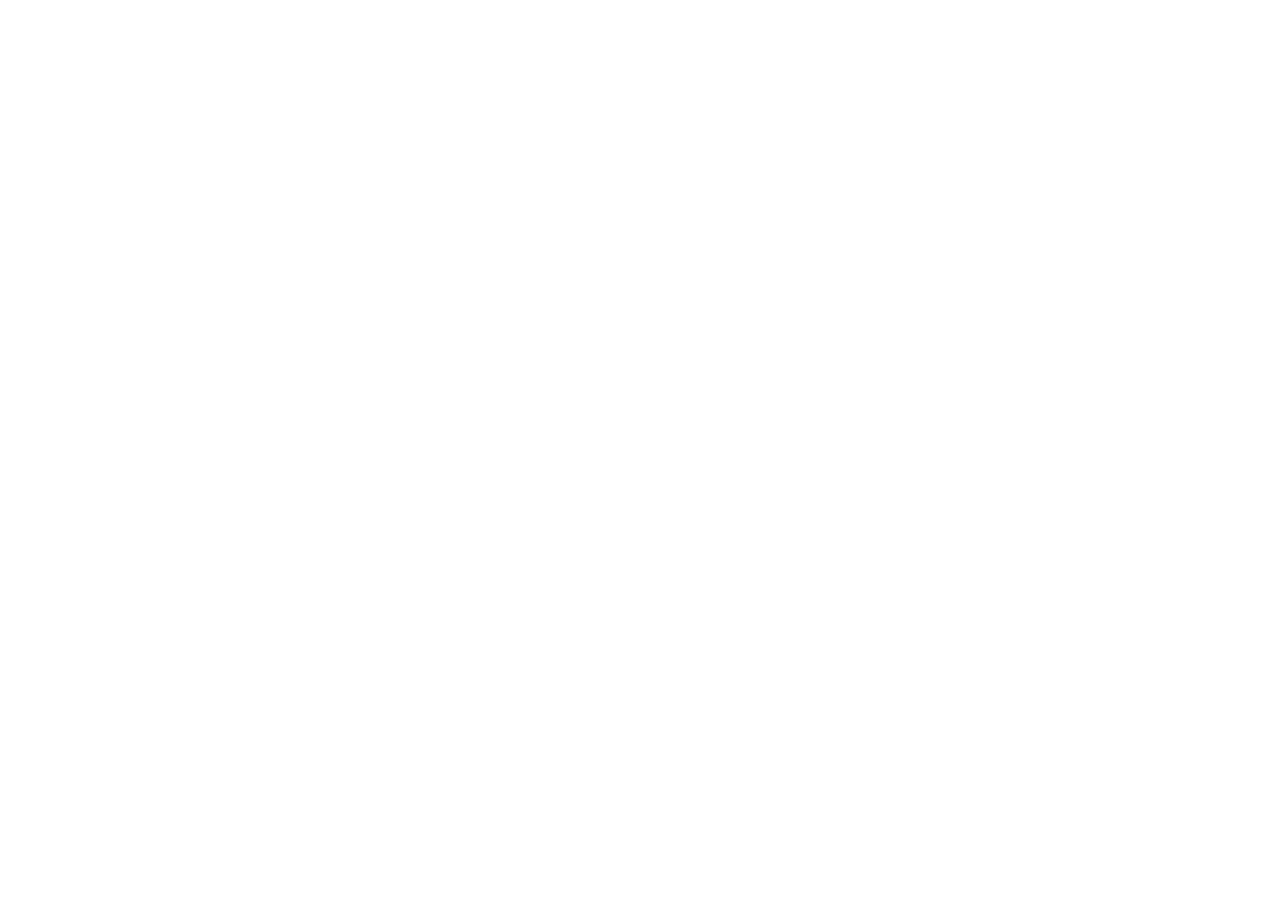
==== scratch/scratch.html @ f8d4c665 "elvis" ====
<!DOCTYPE html>
<html lang="en">
<head>
    <meta charset="UTF-8">
    <meta http-equiv="X-UA-Compatible" content="IE=edge">
    <meta name="viewport" content="width=device-width, initial-scale=1.0">
    <title>Scratch</title>
</head>
<body>
    
</body>
</html>
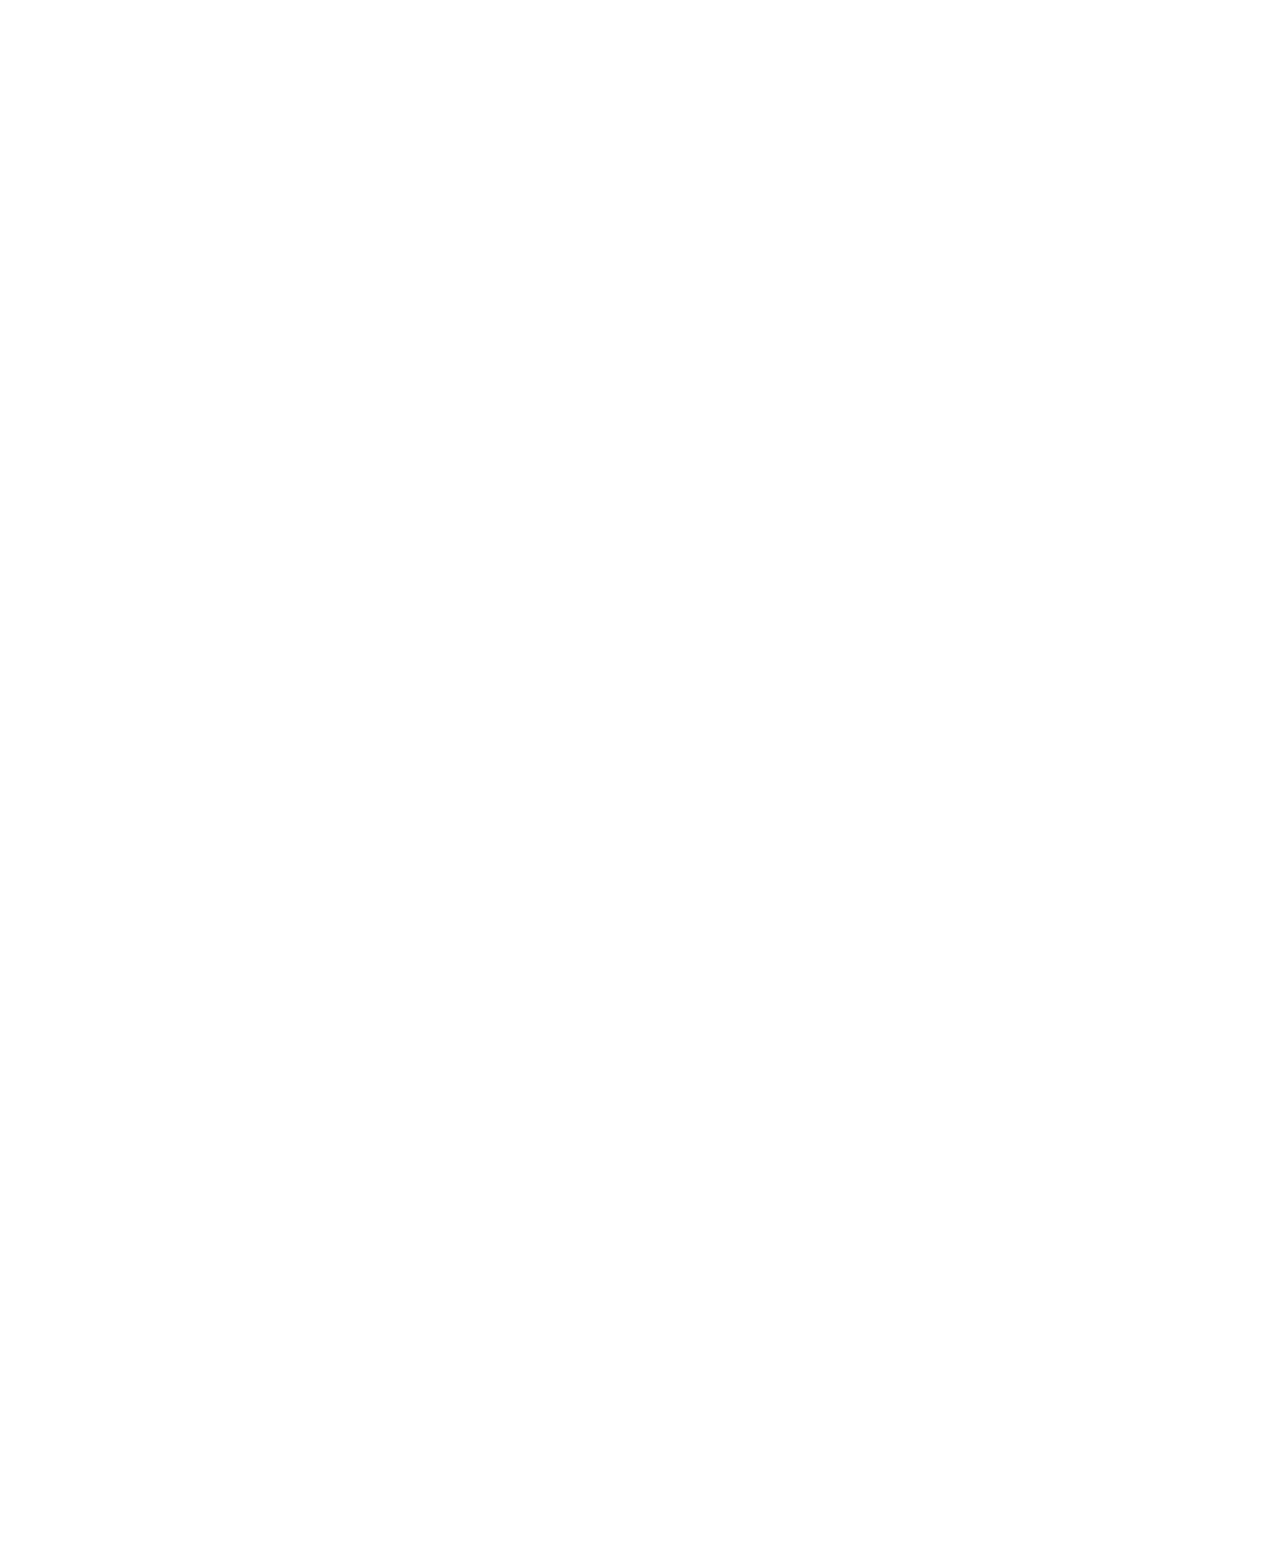
==== commit 6a5178d4: "scracth" ====
--- a/scratch/scratch.html
+++ b/scratch/scratch.html
@@ -7,6 +7,25 @@
     <title>Scratch</title>
 </head>
 <body>
-    
+    <div class="container">
+        <div class="scratch">
+            <div>
+                <iframe src="https://scratch.mit.edu/projects/797963511/embed" allowtransparency="true" width="385" height="302" frameborder="0" scrolling="no" allowfullscreen></iframe>
+            </div>
+            
+            <div>
+                <iframe src="https://scratch.mit.edu/projects/799142786/embed" allowtransparency="true" width="385" height="302" frameborder="0" scrolling="no" allowfullscreen></iframe>
+            </div>
+            <div>
+                <iframe src="https://scratch.mit.edu/projects/774286233/embed" allowtransparency="true" width="385" height="302" frameborder="0" scrolling="no" allowfullscreen></iframe>
+            </div>
+            <div>
+                <iframe src="https://scratch.mit.edu/projects/779195320/embed" allowtransparency="true" width="385" height="302" frameborder="0" scrolling="no" allowfullscreen></iframe>
+            </div>
+            <div>
+                <iframe src="https://scratch.mit.edu/projects/775542560/embed" allowtransparency="true" width="385" height="302" frameborder="0" scrolling="no" allowfullscreen></iframe>
+            </div>
+        </div>
+    </div>
 </body>
 </html>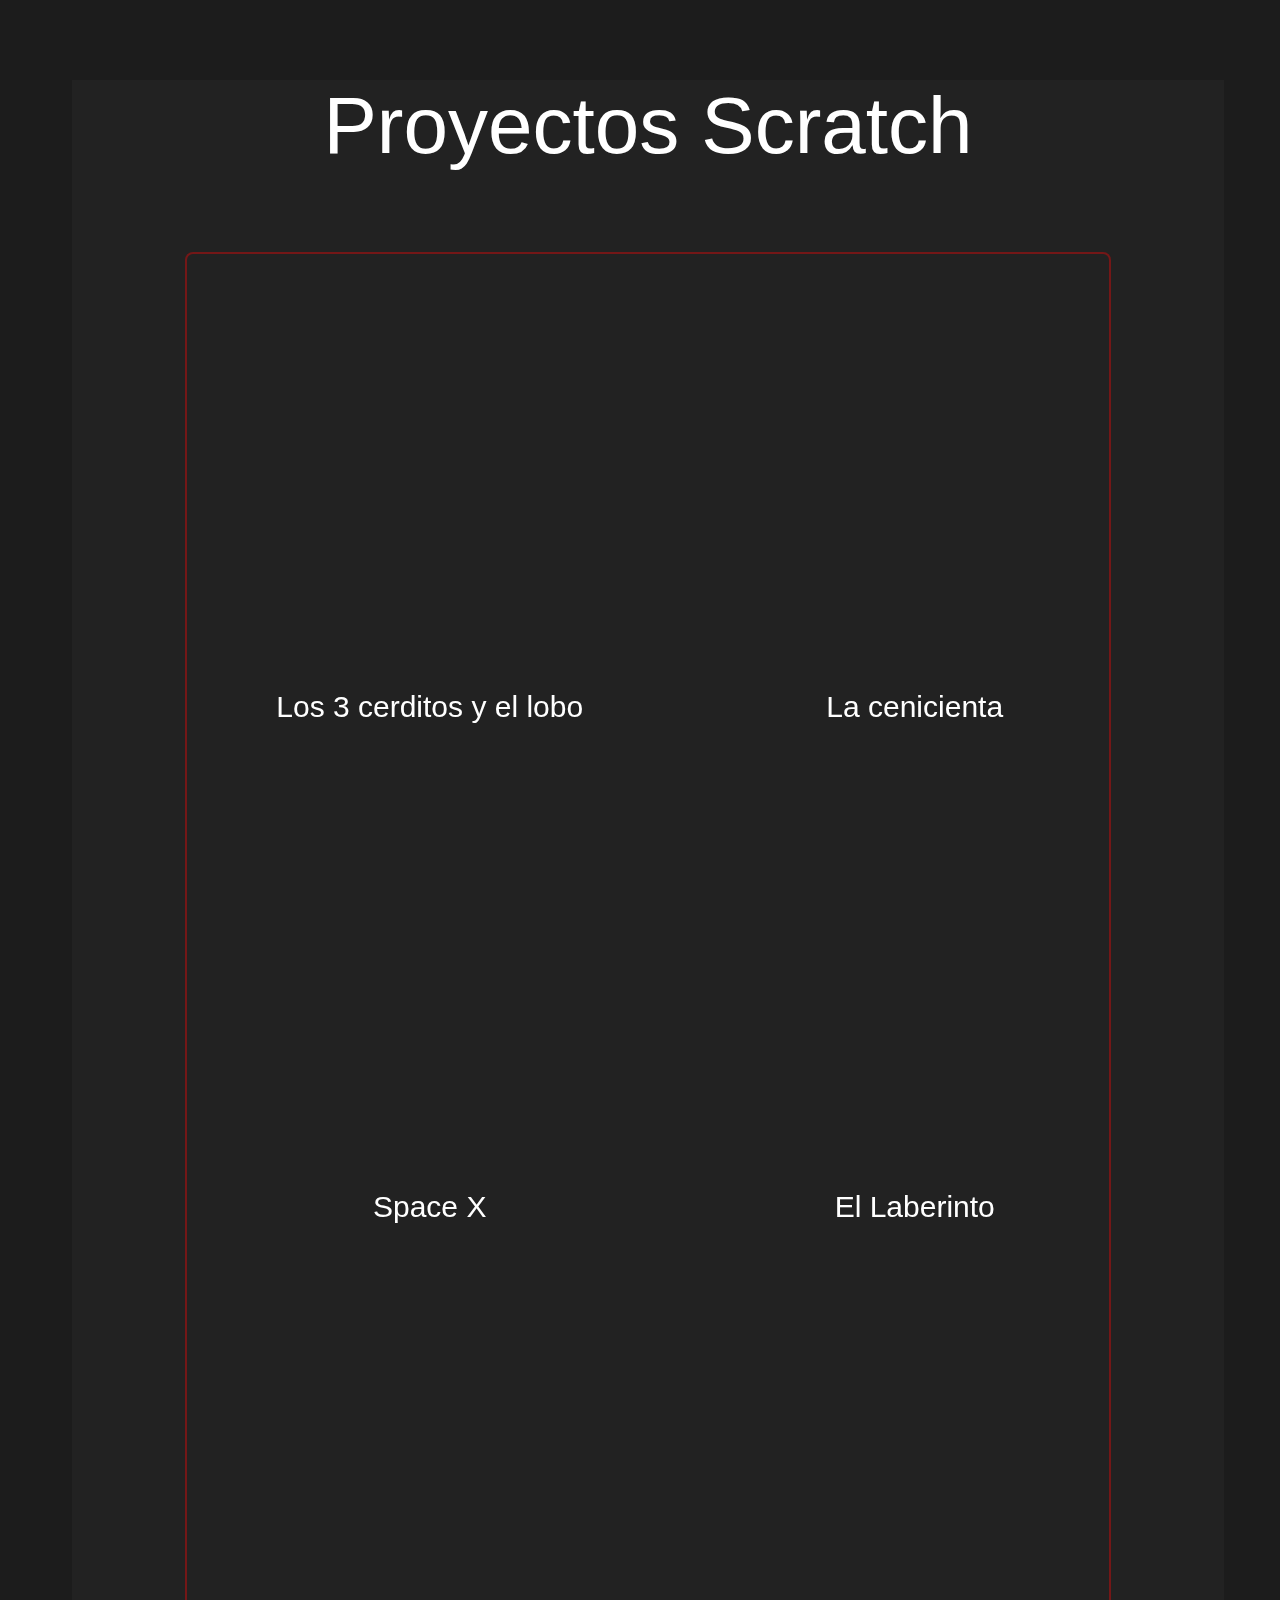
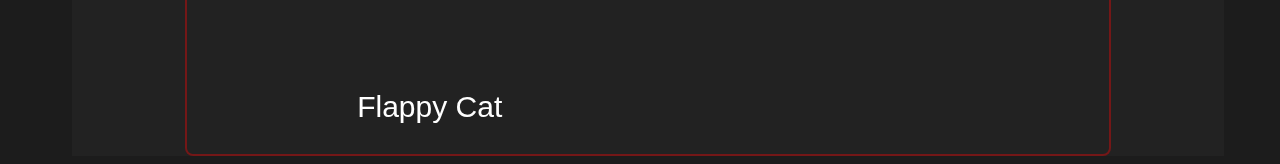
==== commit d4776462: "scratch" ====
--- a/scratch/scratch.html
+++ b/scratch/scratch.html
@@ -1,31 +1,48 @@
 <!DOCTYPE html>
 <html lang="en">
+
 <head>
     <meta charset="UTF-8">
     <meta http-equiv="X-UA-Compatible" content="IE=edge">
     <meta name="viewport" content="width=device-width, initial-scale=1.0">
+    <link rel="stylesheet" href="style.css">
     <title>Scratch</title>
 </head>
+
 <body>
-    <div class="container">
-        <div class="scratch">
-            <div>
-                <iframe src="https://scratch.mit.edu/projects/797963511/embed" allowtransparency="true" width="385" height="302" frameborder="0" scrolling="no" allowfullscreen></iframe>
-            </div>
-            
-            <div>
-                <iframe src="https://scratch.mit.edu/projects/799142786/embed" allowtransparency="true" width="385" height="302" frameborder="0" scrolling="no" allowfullscreen></iframe>
-            </div>
-            <div>
-                <iframe src="https://scratch.mit.edu/projects/774286233/embed" allowtransparency="true" width="385" height="302" frameborder="0" scrolling="no" allowfullscreen></iframe>
-            </div>
-            <div>
-                <iframe src="https://scratch.mit.edu/projects/779195320/embed" allowtransparency="true" width="385" height="302" frameborder="0" scrolling="no" allowfullscreen></iframe>
-            </div>
-            <div>
-                <iframe src="https://scratch.mit.edu/projects/775542560/embed" allowtransparency="true" width="385" height="302" frameborder="0" scrolling="no" allowfullscreen></iframe>
+    <div class="containergeneral">
+        <div class="container">
+            <p>Proyectos Scratch</p>
+            <div class="scratch">
+                <div>
+                    <iframe src="https://scratch.mit.edu/projects/797963511/embed" allowtransparency="true" width="485"
+                        height="402" frameborder="0" scrolling="no" allowfullscreen></iframe>
+                    <p>Los 3 cerditos y el lobo</p>
+                </div>
+
+                <div>
+                    <iframe src="https://scratch.mit.edu/projects/799142786/embed" allowtransparency="true" width="485"
+                        height="402" frameborder="0" scrolling="no" allowfullscreen></iframe>
+                    <p>La cenicienta</p>
+                </div>
+                <div>
+                    <iframe src="https://scratch.mit.edu/projects/774286233/embed" allowtransparency="true" width="485"
+                        height="402" frameborder="0" scrolling="no" allowfullscreen></iframe>
+                    <p>Space X</p>
+                </div>
+                <div>
+                    <iframe src="https://scratch.mit.edu/projects/779195320/embed" allowtransparency="true" width="485"
+                        height="402" frameborder="0" scrolling="no" allowfullscreen></iframe>
+                    <p>El Laberinto</p>
+                </div>
+                <div>
+                    <iframe src="https://scratch.mit.edu/projects/775542560/embed" allowtransparency="true" width="485"
+                        height="402" frameborder="0" scrolling="no" allowfullscreen></iframe>
+                    <p>Flappy Cat</p>
+                </div>
             </div>
         </div>
     </div>
 </body>
+
 </html>--- a/scratch/style.css
+++ b/scratch/style.css
@@ -0,0 +1,47 @@
+
+body{
+    background-color: #1c1c1c;
+    width: 100%;
+    height: 100%;
+}
+.container {
+    margin-top: 100px;
+    background-color: rgb(85, 85, 85, .1);
+    grid-template-rows: 40px 110px 50px;
+    height: 100%;
+    width: 90%;
+    margin: auto;
+    align-items: center;
+}
+.container p{
+    font-size: 80px;
+    font-family: 'Franklin Gothic Medium', 'Arial Narrow', Arial, sans-serif;
+    text-align: center;
+    padding: 0;
+    color: white;
+
+}
+.scratch {   
+    margin: auto;
+    display: grid;
+    grid-template-columns: repeat(2,1fr);
+    grid-template-rows: repeat(3,1fr);
+    width: 80%;
+    align-items: center;
+    align-content: center;
+    border-radius:8px ;
+    border: 2px solid rgba(240, 8, 8, 0.4);
+    box-shadow: 2px saddlebrown;
+}
+
+.scratch div {
+    align-items: center;
+    text-align: center;
+
+}
+.scratch p{
+    text-align: center;
+    color: white;
+    font-family: 'Franklin Gothic Medium', 'Arial Narrow', Arial, sans-serif;
+    font-size: 30px;
+}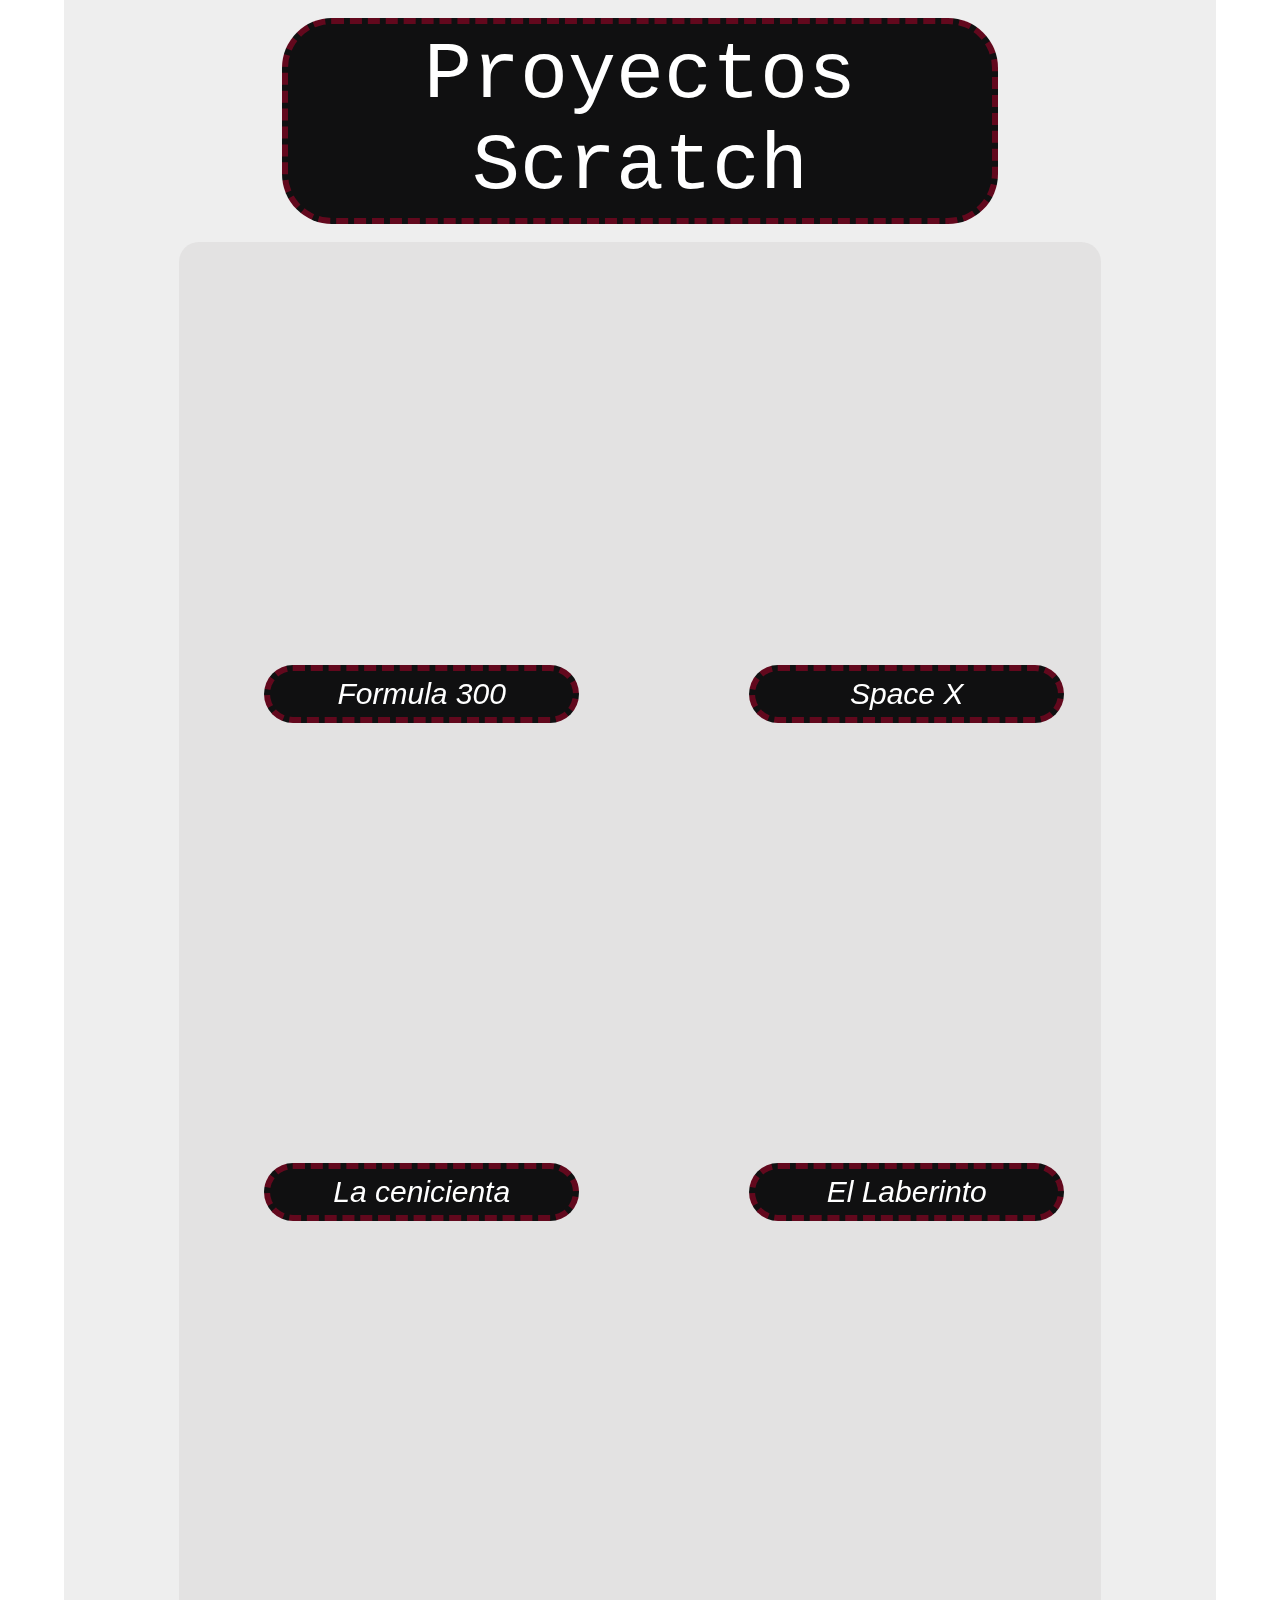
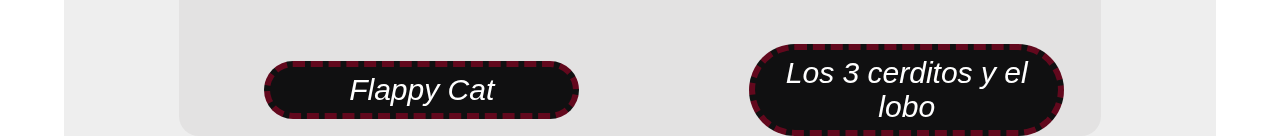
==== commit 28eade03: "scratch" ====
--- a/scratch/scratch.html
+++ b/scratch/scratch.html
@@ -12,23 +12,25 @@
 <body>
     <div class="containergeneral">
         <div class="container">
+            <br>
             <p>Proyectos Scratch</p>
+            <br>
             <div class="scratch">
+                
                 <div>
-                    <iframe src="https://scratch.mit.edu/projects/797963511/embed" allowtransparency="true" width="485"
-                        height="402" frameborder="0" scrolling="no" allowfullscreen></iframe>
-                    <p>Los 3 cerditos y el lobo</p>
-                </div>
-
-                <div>
-                    <iframe src="https://scratch.mit.edu/projects/799142786/embed" allowtransparency="true" width="485"
-                        height="402" frameborder="0" scrolling="no" allowfullscreen></iframe>
-                    <p>La cenicienta</p>
+                    <iframe src="https://scratch.mit.edu/projects/802364267/embed" allowtransparency="true" width="485" 
+                    height="402" frameborder="0" scrolling="no" allowfullscreen></iframe>
+                    <p>Formula 300</p>
                 </div>
                 <div>
                     <iframe src="https://scratch.mit.edu/projects/774286233/embed" allowtransparency="true" width="485"
                         height="402" frameborder="0" scrolling="no" allowfullscreen></iframe>
                     <p>Space X</p>
+                </div>
+                <div>
+                    <iframe src="https://scratch.mit.edu/projects/799142786/embed" allowtransparency="true" width="485"
+                        height="402" frameborder="0" scrolling="no" allowfullscreen></iframe>
+                    <p>La cenicienta</p>
                 </div>
                 <div>
                     <iframe src="https://scratch.mit.edu/projects/779195320/embed" allowtransparency="true" width="485"
@@ -39,6 +41,12 @@
                     <iframe src="https://scratch.mit.edu/projects/775542560/embed" allowtransparency="true" width="485"
                         height="402" frameborder="0" scrolling="no" allowfullscreen></iframe>
                     <p>Flappy Cat</p>
+                    
+                </div>
+                <div>
+                    <iframe src="https://scratch.mit.edu/projects/797963511/embed" allowtransparency="true" width="485"
+                        height="402" frameborder="0" scrolling="no" allowfullscreen></iframe>
+                    <p>Los 3 cerditos y el lobo</p>
                 </div>
             </div>
         </div>
--- a/scratch/style.css
+++ b/scratch/style.css
@@ -1,9 +1,15 @@
-
-body{
-    background-color: #1c1c1c;
+html {
+    height: 80%;
+}
+body {
+    margin: 0;
+    padding: 0;
+    background-image: url("https://images.fineartamerica.com/images/artworkimages/mediumlarge/3/13-video-games-pattern-gaming-console-computer-play-mister-tee.jpg");
+    background-size: 100%;
     width: 100%;
     height: 100%;
 }
+
 .container {
     margin-top: 100px;
     background-color: rgb(85, 85, 85, .1);
@@ -13,24 +19,34 @@
     margin: auto;
     align-items: center;
 }
-.container p{
+
+.container p {
     font-size: 80px;
-    font-family: 'Franklin Gothic Medium', 'Arial Narrow', Arial, sans-serif;
+    font-family:'Courier New', Courier, monospace;
     text-align: center;
-    padding: 0;
+    padding: 6px;
+    margin-top: 5px;
     color: white;
+    border: 6px ;
+    border-color: rgba(204, 2, 46, 0.445);
+    border-style: dashed;
+    border-radius: 50px;
+    width: 60%;
+    background-color: rgb(16, 16, 17);
+    margin: auto;
 
 }
-.scratch {   
+
+.scratch {
     margin: auto;
     display: grid;
-    grid-template-columns: repeat(2,1fr);
-    grid-template-rows: repeat(3,1fr);
+    grid-template-columns: repeat(2, 1fr);
+    grid-template-rows: repeat(3, 1fr);
     width: 80%;
     align-items: center;
     align-content: center;
-    border-radius:8px ;
-    border: 2px solid rgba(240, 8, 8, 0.4);
+    border-radius: 20px;
+    background-color: rgba(185, 180, 181, 0.2);
     box-shadow: 2px saddlebrown;
 }
 
@@ -39,9 +55,11 @@
     text-align: center;
 
 }
-.scratch p{
+
+.scratch p {
     text-align: center;
     color: white;
-    font-family: 'Franklin Gothic Medium', 'Arial Narrow', Arial, sans-serif;
+    font-family:Verdana, Geneva, Tahoma, sans-serif;
     font-size: 30px;
+    font-style: italic;
 }